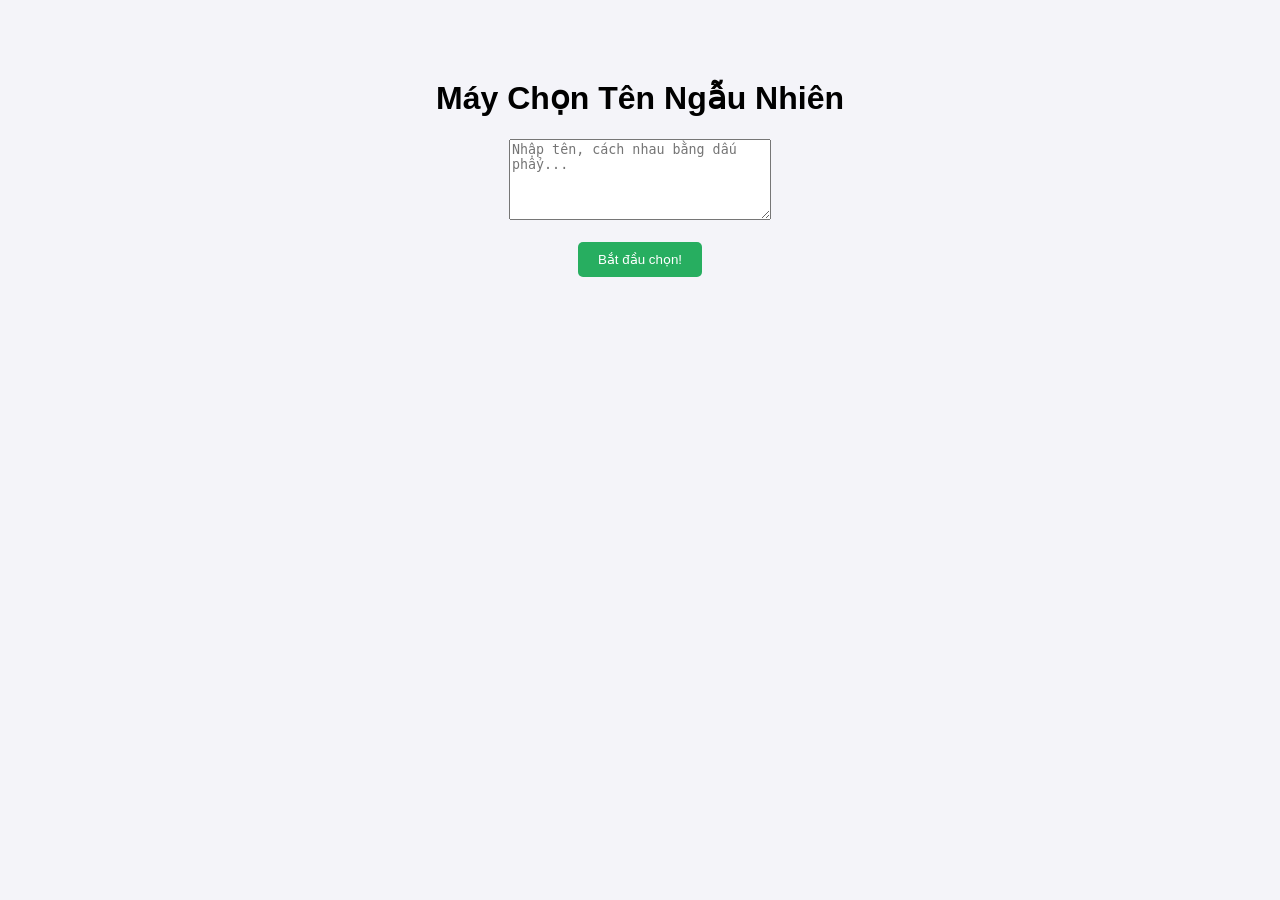
==== index.html @ 295e04be "index file" ====
<!DOCTYPE html>
<html>
<head>
    <title>Công cụ Random</title>
    <style>
        body { font-family: sans-serif; text-align: center; padding-top: 50px; background-color: #f4f4f9; }
        #result { font-size: 2em; color: #2c3e50; margin-top: 20px; font-weight: bold; }
        button { padding: 10px 20px; cursor: pointer; background: #27ae60; color: white; border: none; border-radius: 5px; }
    </style>
</head>
<body>
    <h1>Máy Chọn Tên Ngẫu Nhiên</h1>
    <textarea id="nameList" rows="5" cols="30" placeholder="Nhập tên, cách nhau bằng dấu phẩy..."></textarea><br><br>
    <button onclick="pickRandom()">Bắt đầu chọn!</button>
    <div id="result"></div>

    <script>
        function pickRandom() {
            let input = document.getElementById('nameList').value;
            let names = input.split(',').map(name => name.trim());
            if(names[0] === "") {
                document.getElementById('result').innerText = "Hãy nhập tên trước đã!";
                return;
            }
            let randomName = names[Math.floor(Math.random() * names.length)];
            document.getElementById('result').innerText = "Người may mắn là: " + randomName;
        }
    </script>
</body>
</html>
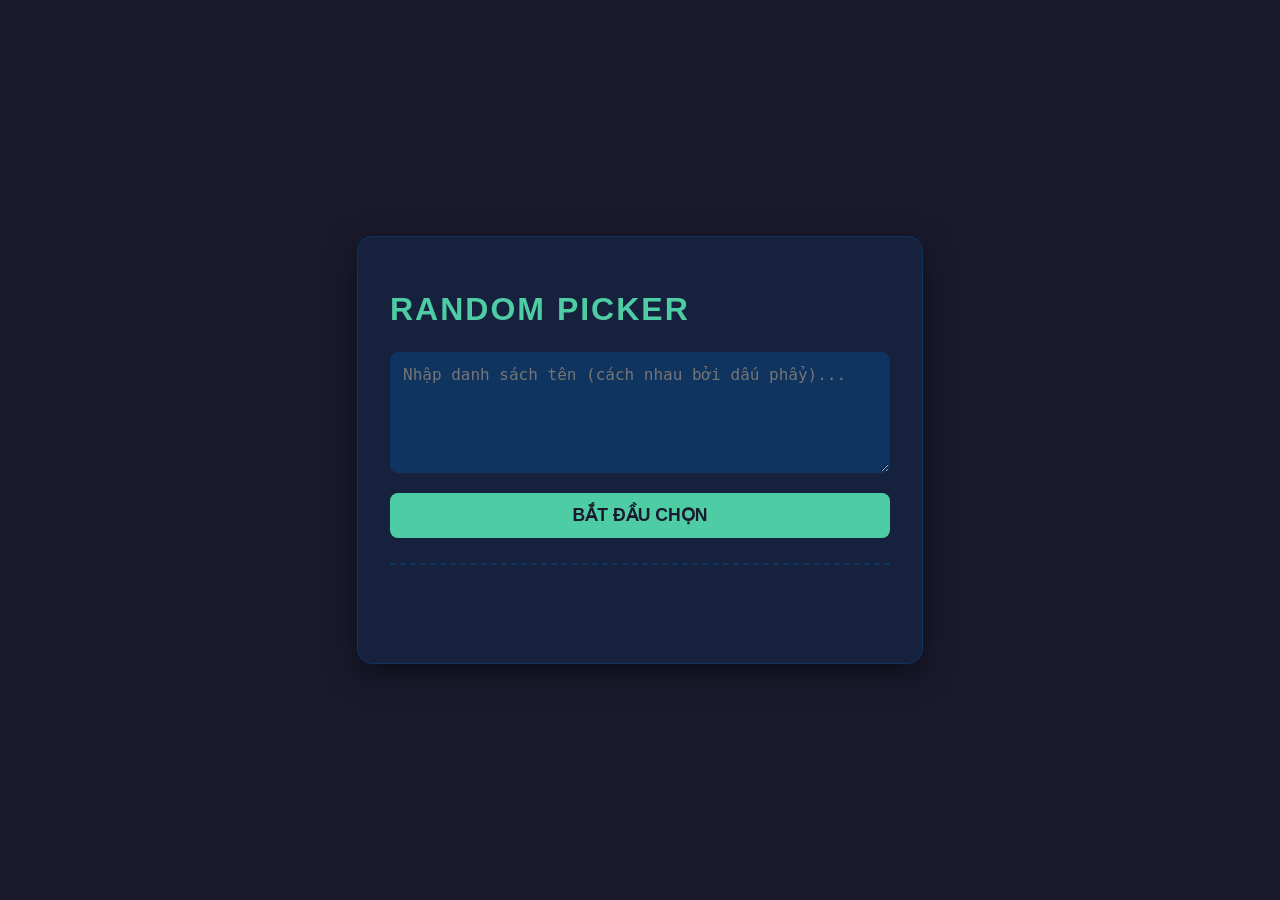
==== commit a3b9e6ac: "thêm css" ====
--- a/index.html
+++ b/index.html
@@ -1,29 +1,31 @@
 <!DOCTYPE html>
 <html>
 <head>
-    <title>Công cụ Random</title>
-    <style>
-        body { font-family: sans-serif; text-align: center; padding-top: 50px; background-color: #f4f4f9; }
-        #result { font-size: 2em; color: #2c3e50; margin-top: 20px; font-weight: bold; }
-        button { padding: 10px 20px; cursor: pointer; background: #27ae60; color: white; border: none; border-radius: 5px; }
-    </style>
+    <meta charset="UTF-8">
+    <title>Công cụ Random Pro</title>
+    <link rel="stylesheet" href="style.css">
 </head>
 <body>
-    <h1>Máy Chọn Tên Ngẫu Nhiên</h1>
-    <textarea id="nameList" rows="5" cols="30" placeholder="Nhập tên, cách nhau bằng dấu phẩy..."></textarea><br><br>
-    <button onclick="pickRandom()">Bắt đầu chọn!</button>
-    <div id="result"></div>
+
+    <div class="container">
+        <h1>Random Picker</h1>
+        <textarea id="nameList" rows="5" placeholder="Nhập danh sách tên (cách nhau bởi dấu phẩy)..."></textarea>
+        <button onclick="pickRandom()">BẮT ĐẦU CHỌN</button>
+        <div id="result"></div>
+    </div>
 
     <script>
         function pickRandom() {
             let input = document.getElementById('nameList').value;
-            let names = input.split(',').map(name => name.trim());
-            if(names[0] === "") {
-                document.getElementById('result').innerText = "Hãy nhập tên trước đã!";
+            let names = input.split(',').map(name => name.trim()).filter(n => n !== "");
+            
+            if(names.length === 0) {
+                document.getElementById('result').innerText = "Hãy nhập tên trước!";
                 return;
             }
+            
             let randomName = names[Math.floor(Math.random() * names.length)];
-            document.getElementById('result').innerText = "Người may mắn là: " + randomName;
+            document.getElementById('result').innerText = "🎯 " + randomName;
         }
     </script>
 </body>
--- a/style.css
+++ b/style.css
@@ -0,0 +1,70 @@
+/* style.css */
+body {
+    font-family: 'Segoe UI', Tahoma, Geneva, Verdana, sans-serif;
+    background-color: #1a1a2e; /* Màu nền tối sang trọng */
+    color: #e9ecef;
+    display: flex;
+    flex-direction: column;
+    align-items: center;
+    justify-content: center;
+    min-height: 100vh;
+    margin: 0;
+}
+
+.container {
+    background-color: #16213e;
+    padding: 2rem;
+    border-radius: 15px;
+    box-shadow: 0 10px 30px rgba(0, 0, 0, 0.5);
+    border: 1px solid #0f3460;
+    width: 90%;
+    max-width: 500px;
+}
+
+h1 {
+    color: #4ecca3;
+    margin-bottom: 1.5rem;
+    text-transform: uppercase;
+    letter-spacing: 2px;
+}
+
+textarea {
+    width: 100%;
+    padding: 12px;
+    border-radius: 8px;
+    border: 1px solid #0f3460;
+    background-color: #0f3460;
+    color: white;
+    font-size: 1rem;
+    resize: vertical;
+    box-sizing: border-box; /* Đảm bảo padding không làm tràn chiều rộng */
+}
+
+button {
+    width: 100%;
+    padding: 12px;
+    margin-top: 1rem;
+    border: none;
+    border-radius: 8px;
+    background-color: #4ecca3;
+    color: #1a1a2e;
+    font-weight: bold;
+    font-size: 1.1rem;
+    cursor: pointer;
+    transition: all 0.3s ease;
+}
+
+button:hover {
+    background-color: #45b293;
+    transform: translateY(-2px);
+    box-shadow: 0 5px 15px rgba(78, 204, 163, 0.3);
+}
+
+#result {
+    margin-top: 25px;
+    padding: 15px;
+    font-size: 1.5rem;
+    color: #4ecca3;
+    border-top: 2px dashed #0f3460;
+    min-height: 1.5em;
+}
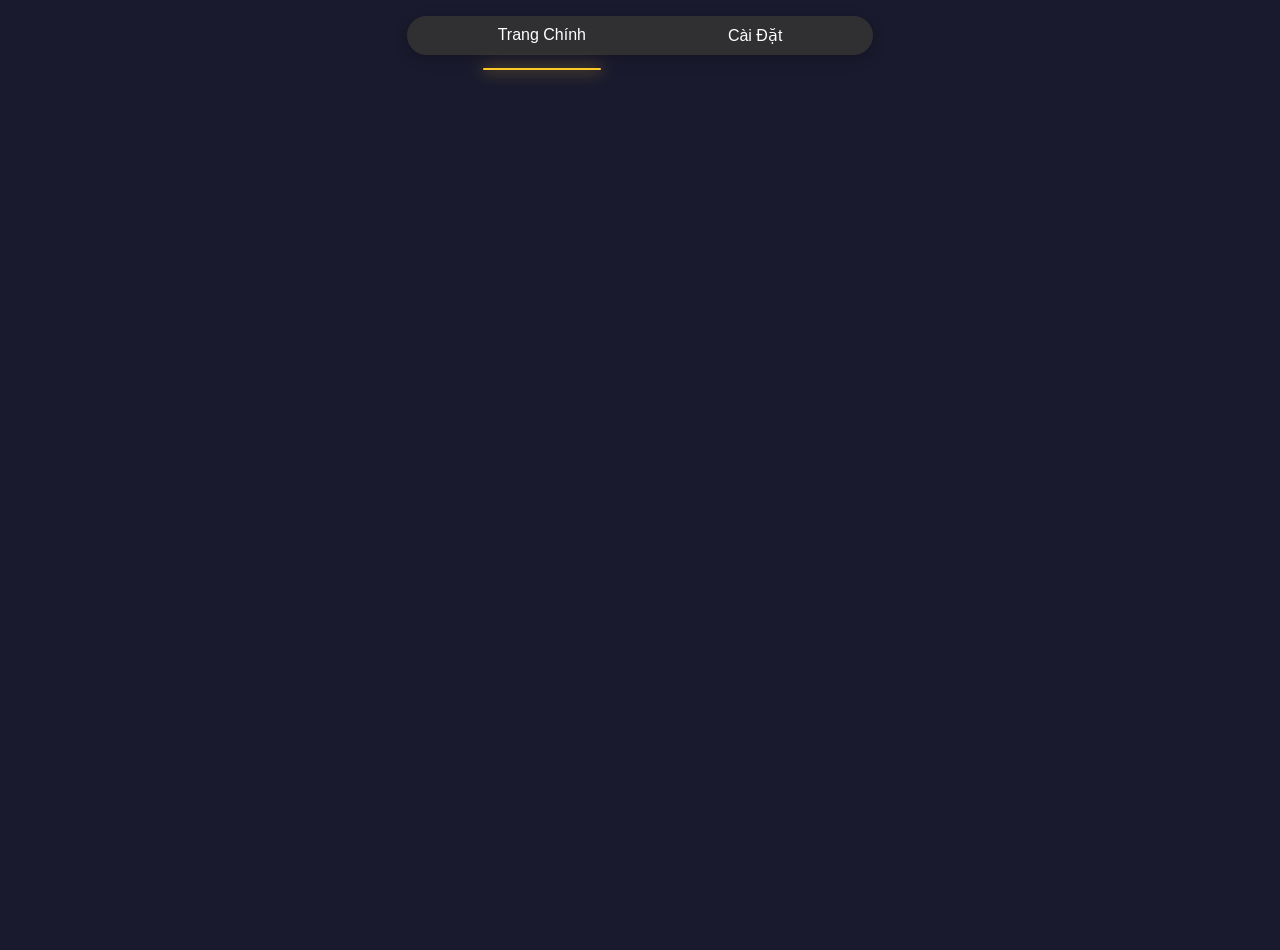
==== commit 852bee5d: "Update 01" ====
--- a/index.html
+++ b/index.html
@@ -6,27 +6,13 @@
     <link rel="stylesheet" href="style.css">
 </head>
 <body>
-
-    <div class="container">
-        <h1>Random Picker</h1>
-        <textarea id="nameList" rows="5" placeholder="Nhập danh sách tên (cách nhau bởi dấu phẩy)..."></textarea>
-        <button onclick="pickRandom()">BẮT ĐẦU CHỌN</button>
-        <div id="result"></div>
-    </div>
-
-    <script>
-        function pickRandom() {
-            let input = document.getElementById('nameList').value;
-            let names = input.split(',').map(name => name.trim()).filter(n => n !== "");
-            
-            if(names.length === 0) {
-                document.getElementById('result').innerText = "Hãy nhập tên trước!";
-                return;
-            }
-            
-            let randomName = names[Math.floor(Math.random() * names.length)];
-            document.getElementById('result').innerText = "🎯 " + randomName;
-        }
-    </script>
+    <nav>
+        <ul id="nav-list">
+            <li class="active"><a href="#Home">Trang Chính</a></li>
+            <li><a href="#Setting">Cài Đặt</a></li>
+            <div id="marker"></div>
+        </ul>
+    </nav>
+    <script src="script.js"></script>
 </body>
 </html>
--- a/style.css
+++ b/style.css
@@ -1,5 +1,6 @@
 /* style.css */
 body {
+    padding-top: 50px;
     font-family: 'Segoe UI', Tahoma, Geneva, Verdana, sans-serif;
     background-color: #1a1a2e; /* Màu nền tối sang trọng */
     color: #e9ecef;
@@ -11,60 +12,102 @@
     margin: 0;
 }
 
-.container {
-    background-color: #16213e;
-    padding: 2rem;
-    border-radius: 15px;
-    box-shadow: 0 10px 30px rgba(0, 0, 0, 0.5);
-    border: 1px solid #0f3460;
-    width: 90%;
-    max-width: 500px;
+/* 1. Căn giữa toàn bộ thanh Menu */
+nav {
+    overflow: visible; 
+    display: flex;
+    justify-content: center; /* Đưa thanh menu ra giữa trang */
+    margin-top: 15spx; /* Cách mép trên một chút cho đẹp */
+    position: fixed;
+    width: 100%;
+    top: 0;
+    z-index: 1000;
 }
 
-h1 {
-    color: #4ecca3;
-    margin-bottom: 1.5rem;
-    text-transform: uppercase;
-    letter-spacing: 2px;
+#nav-list {
+  position: relative; /* Điểm tựa cho marker */
 }
 
-textarea {
-    width: 100%;
-    padding: 12px;
-    border-radius: 8px;
-    border: 1px solid #0f3460;
-    background-color: #0f3460;
-    color: white;
-    font-size: 1rem;
-    resize: vertical;
-    box-sizing: border-box; /* Đảm bảo padding không làm tràn chiều rộng */
+#marker {
+  position: absolute;
+  height: 2px;
+  width: 0;
+  background: #ffca28;
+  bottom: -15px; /* Nằm ngoài thanh điều hướng */
+  left: 0;
+  border-radius: 2px;
+  box-shadow: 0 0 15px #ffca28;
+  transition: all 0.5s cubic-bezier(0.23, 1, 0.32, 1); /* Hiệu ứng trượt mượt */
+  pointer-events: none; /* Tránh cản trở việc click vào các nút */
 }
 
-button {
-    width: 100%;
-    padding: 12px;
-    margin-top: 1rem;
-    border: none;
-    border-radius: 8px;
-    background-color: #4ecca3;
-    color: #1a1a2e;
-    font-weight: bold;
-    font-size: 1.1rem;
-    cursor: pointer;
-    transition: all 0.3s ease;
+nav li {
+  position: relative; /* Làm điểm tựa cho thanh mảnh của riêng từng nút */
 }
 
-button:hover {
-    background-color: #45b293;
-    transform: translateY(-2px);
-    box-shadow: 0 5px 15px rgba(78, 204, 163, 0.3);
+/* Hiệu ứng khi hover vào các nút khác (thanh mảnh tạm thời xuất hiện) */
+nav li:not(.active):hover::after {
+  content: "";
+  position: absolute;
+  bottom: -15px;
+  left: 50%;
+  transform: translateX(-50%);
+  width: 20%; 
+  height: 3px;
+  background-color: rgba(255, 202, 40, 0.5);
+  border-radius: 2px;
+  transition: 0.3s;
 }
 
-#result {
-    margin-top: 25px;
-    padding: 15px;
-    font-size: 1.5rem;
-    color: #4ecca3;
-    border-top: 2px dashed #0f3460;
-    min-height: 1.5em;
+@keyframes slideIn {
+  from { width: 0; opacity: 0; }
+  to { width: 40%; opacity: 1; }
+}
+
+/* 2. Thiết kế thanh Menu chính */
+nav ul {
+  display: flex;
+  list-style: none;
+  background: rgba(51, 51, 51, 0.9); /* Màu tối có chút trong suốt */
+  padding: 10px 20px;
+  border-radius: 50px; /* Bo tròn hoàn toàn hai đầu */
+  
+  /* Độ dài ban đầu bằng khoảng 1/3 trang */
+  width: 33.33%; 
+  justify-content: space-around; /* Chia đều khoảng cách các nút */
+  
+  /* Hiệu ứng chuyển động */
+  transition: all 0.5s cubic-bezier(0.4, 0, 0.2, 1); 
+  box-shadow: 0 4px 15px rgba(0,0,0,0.2);
+  backdrop-filter: blur(5px); /* Làm mờ nền phía sau (rất hiện đại) */
+
+  transition: transform 0.4s cubic-bezier(0.175, 0.885, 0.32, 1.275);
+}
+
+/* 3. Hiệu ứng khi Hover vào TOÀN BỘ thanh menu */
+nav ul:hover {
+    transform: scaleX(1.3); /* Phóng to chiều ngang lên 1.3 lần */
+
+}
+
+/* QUAN TRỌNG: Chống biến dạng chữ */
+nav ul:hover li {
+  transform: scaleX(0.77); /* Tỉ lệ nghịch (1/1.3) để chữ không bị dẹt */
+  transition: transform 0.4s;
+}
+
+/* 4. Định dạng chữ và nút */
+nav li a {
+  color: white;
+  text-decoration: none;
+  font-weight: 500;
+  padding: 8px 15px;
+  transition: 0.3s;
+  border-radius: 20px;
+}
+
+/* 5. Hiệu ứng khi hover từng nút nhỏ */
+nav li a:hover {
+  color: #ffca28; /* Chữ đổi sang vàng */
+  background: rgba(255, 255, 255, 0.1); /* Nền nút hơi sáng lên */
 }
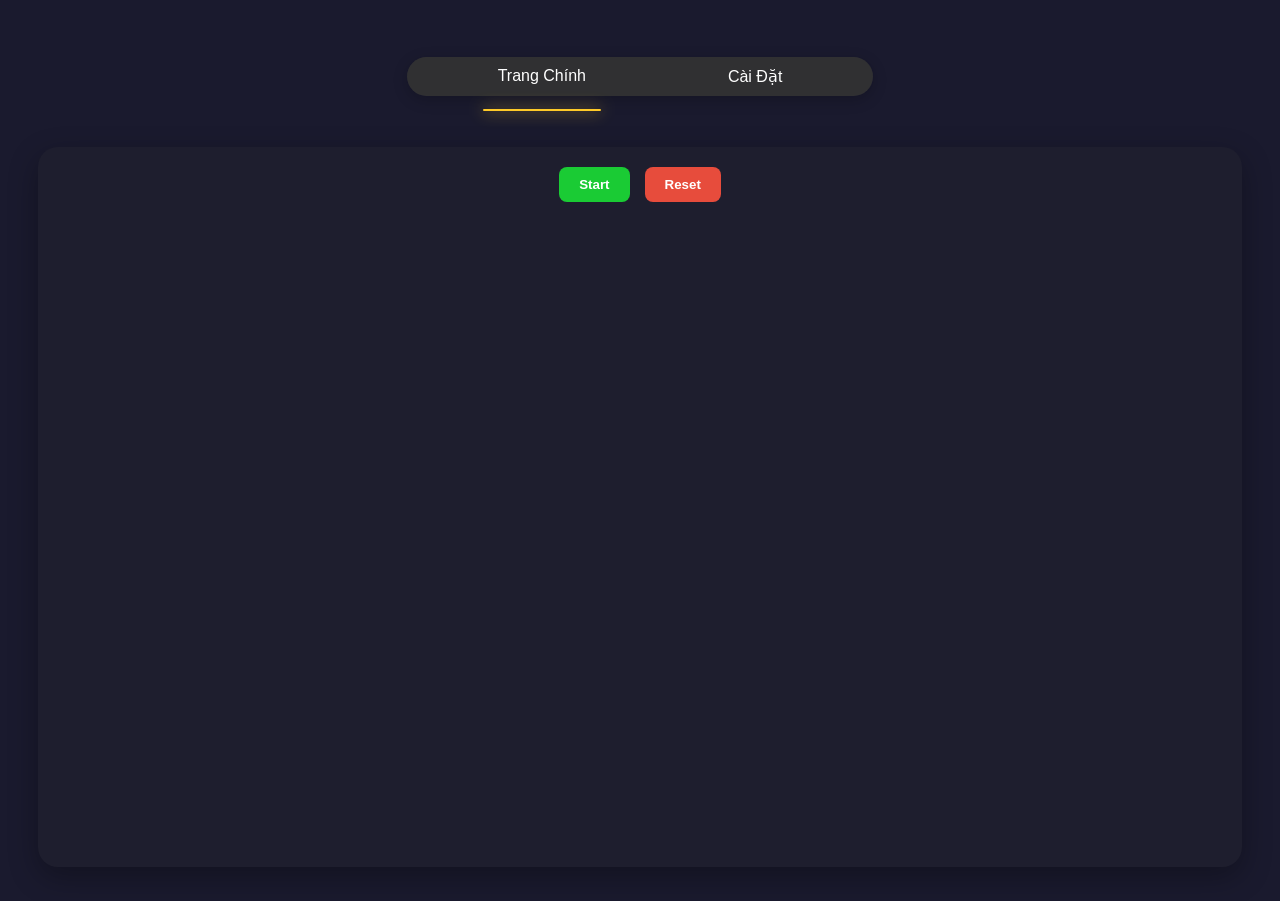
==== commit 0029c95f: "update 03" ====
--- a/index.html
+++ b/index.html
@@ -6,13 +6,23 @@
     <link rel="stylesheet" href="style.css">
 </head>
 <body>
-    <nav>
-        <ul id="nav-list">
-            <li class="active"><a href="#Home">Trang Chính</a></li>
-            <li><a href="#Setting">Cài Đặt</a></li>
-            <div id="marker"></div>
-        </ul>
-    </nav>
+    <header>
+        <nav>
+            <ul id="nav-list">
+                <li class="active"><a href="index.html">Trang Chính</a></li>
+                <li><a href="Setting.html">Cài Đặt</a></li>
+                <div id="marker"></div>
+            </ul>
+        </nav>
+    </header>
+
+    <main class="page_content">
+        <div class="control_button">
+            <button class="btn Start">Start</button>
+            <button class="btn Reset">Reset</button>
+        </div>
+    </main>
+
     <script src="script.js"></script>
 </body>
 </html>
--- a/style.css
+++ b/style.css
@@ -1,15 +1,31 @@
 /* style.css */
 body {
-    padding-top: 50px;
-    font-family: 'Segoe UI', Tahoma, Geneva, Verdana, sans-serif;
-    background-color: #1a1a2e; /* Màu nền tối sang trọng */
-    color: #e9ecef;
-    display: flex;
-    flex-direction: column;
-    align-items: center;
-    justify-content: center;
-    min-height: 100vh;
-    margin: 0;
+  height: 100vh;    /* Ép chiều cao body bằng đúng màn hình */
+  overflow: hidden; /* Cấm mọi hành vi cuộn (cả ngang lẫn dọc) */
+  padding-top: 1px;
+  font-family: 'Segoe UI', Tahoma, Geneva, Verdana, sans-serif;
+  background-color: #1a1a2e; /* Màu nền tối sang trọng */
+  color: #e9ecef;
+  display: flex;
+  flex-direction: column;
+  align-items: center;
+  justify-content: center;
+  min-height: 100vh;
+  margin: 0;
+}
+
+header {
+  width: 100%;
+  display: flex;             /* Kích hoạt Flexbox */
+  justify-content: center;    /* Căn giữa theo chiều ngang */
+  align-items: center;        /* Căn giữa theo chiều dọc */
+  padding: 20px 0;           /* Tạo khoảng trống trên dưới cho header */
+  background-color: transparent; /* Hoặc màu nền tùy chọn */
+}
+
+/* Đảm bảo nav không có margin lạ gây lệch */
+header nav {
+  margin: 0 auto;
 }
 
 /* 1. Căn giữa toàn bộ thanh Menu */
@@ -17,8 +33,8 @@
     overflow: visible; 
     display: flex;
     justify-content: center; /* Đưa thanh menu ra giữa trang */
-    margin-top: 15spx; /* Cách mép trên một chút cho đẹp */
-    position: fixed;
+    margin-top: 5px; /* Cách mép trên một chút cho đẹp */
+    position: sticky;
     width: 100%;
     top: 0;
     z-index: 1000;
@@ -110,4 +126,89 @@
 nav li a:hover {
   color: #ffca28; /* Chữ đổi sang vàng */
   background: rgba(255, 255, 255, 0.1); /* Nền nút hơi sáng lên */
+}
+
+.page_content {
+  /* 1. Kích thước bao phủ phần lớn màn hình */
+  width: 94%;            /* Chiếm 94% chiều rộng màn hình */
+  max-width: 1400px;     /* Giới hạn lại để không quá bè trên màn hình máy tính lớn */
+  min-height: 80vh;      /* Cao bằng 80% chiều cao màn hình hiển thị */
+  
+  /* 2. Tạo khoảng đệm với viền màn hình (Căn giữa) */
+  margin: 15px;      /* Khoảng cách cực nhỏ với thanh Nav */
+
+  
+  /* 3. Khoảng cách nội dung bên trong */
+  padding: 20px;         
+  
+  /* 4. Trang trí và Bo góc */
+  background-color: #1e1e2e;
+  color: #ffffff;
+  border-radius: 20px;   /* Bo góc mềm mại hơn */
+  
+  /* 5. Căn giữa nội dung bên trong div */
+  display: flex;
+  flex-direction: column; /* Xếp nội dung theo hàng dọc */
+  justify-content: center; 
+  align-items: center;
+  
+  /* 6. Đổ bóng để tạo chiều sâu */
+  box-shadow: 0 10px 30px rgba(0, 0, 0, 0.3);
+  
+  /* Đảm bảo padding không làm tăng kích thước tổng của div */
+  box-sizing: border-box; 
+}
+
+/* 1. Div bao quanh 2 button */
+.control_button {
+  display: flex;
+  justify-content: center;
+  gap: 15px;
+  width: 100%;
+  
+  /* Tuyệt chiêu ở đây: */
+  margin-bottom: auto;   /* Đẩy nội dung khác xuống dưới, đưa mình lên đỉnh */
+  padding-bottom: 20px;  /* Tạo khoảng trống với nội dung bên dưới */
+}
+
+/* 2. Định dạng chung cho cả 2 button */
+.btn {
+    padding: 12px 25px;      /* Độ rộng và cao của nút */
+    border: none;            /* Xóa viền mặc định */
+    border-radius: 8px;      /* Bo góc nhẹ cho nút */
+    color: white;            /* Màu chữ trắng */
+    font-weight: bold;       /* Chữ đậm */
+    cursor: pointer;         /* Hiện con trỏ bàn tay khi di chuột vào */
+    transition: transform 0.2s, opacity 0.2s; /* Hiệu ứng mượt mà */
+}
+
+/* 3. Màu sắc riêng cho từng nút */
+.Start {
+  background-color: #1acb34;
+  color: white;
+  padding: 10px 20px;
+  border: none;
+  border-radius: 8px;
+  cursor: pointer;
+}
+
+.Reset {
+background-color: #e74c3c;
+  color: white;
+  padding: 10px 20px;
+  border: none;
+  border-radius: 8px;
+  cursor: pointer;  
+}
+
+/* 4. Hiệu ứng khi di chuột vào (Hover) */
+.btn:hover {
+    opacity: 0.9;            /* Làm mờ nhẹ */
+    transform: translateY(-2px); /* Nhảy nhẹ lên trên */
+}
+
+/* 5. Hiệu ứng khi nhấn vào (Active) */
+.btn:active {
+    transform: translateY(2px);  /* Lún xuống khi bấm */
+    box-shadow: none;            /* Mất bóng đổ tạo cảm giác nút bị nhấn */
 }
